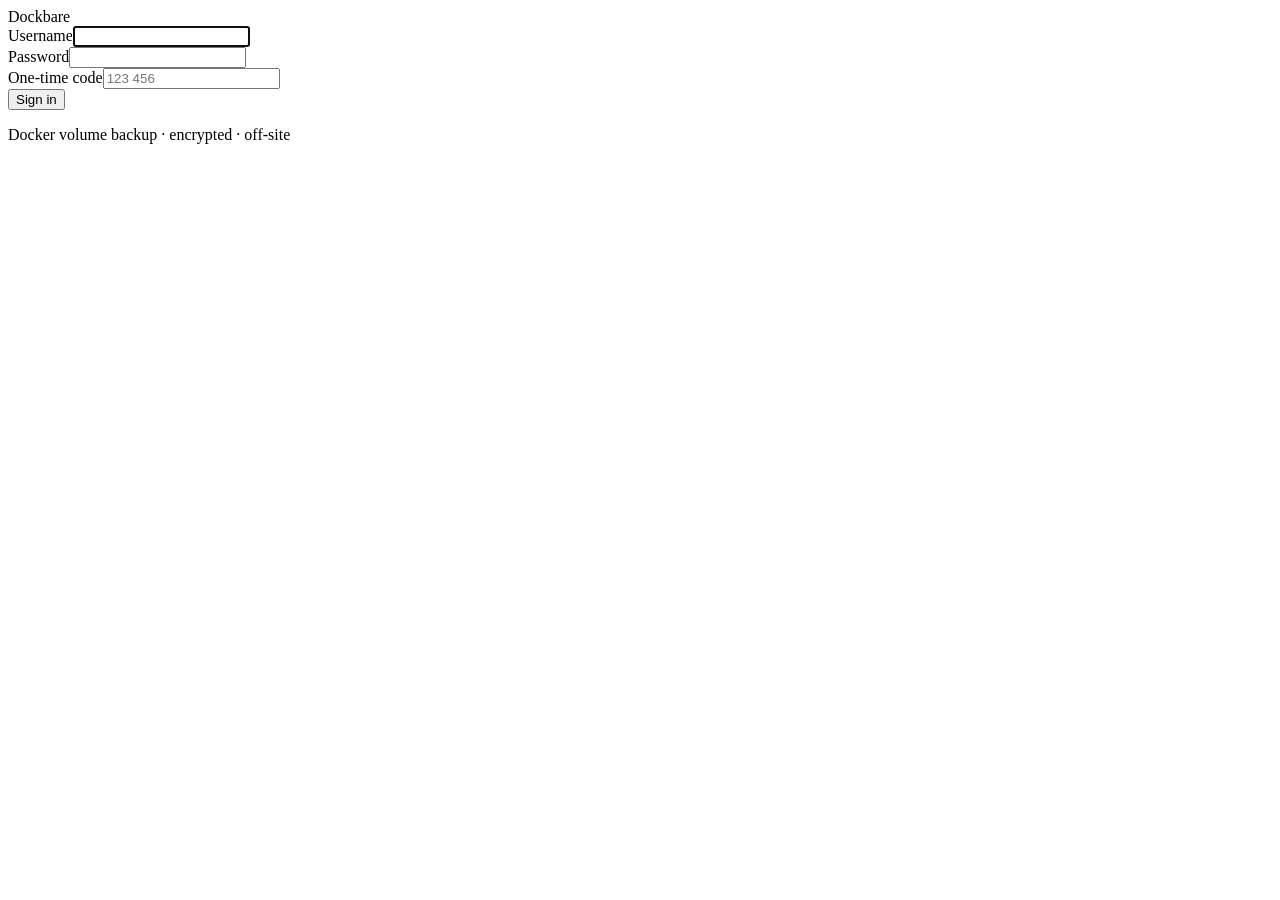
==== dockbare/static/login.html @ 8ab5d5c5 "Dockbare 3: rewrite with auth, encryption, remotes, recovery, uptime" ====
<!doctype html>
<html lang="en">
<head>
<meta charset="utf-8">
<meta name="viewport" content="width=device-width, initial-scale=1">
<meta name="color-scheme" content="light dark">
<title>Sign in · Dockbare</title>
<link rel="icon" href="/static/logo.svg" type="image/svg+xml">
<link rel="stylesheet" href="/static/styles.css">
</head>
<body>
<div class="login-wrap">
  <div class="login">
    <div class="brand"><img src="/static/logo.svg" alt=""><span class="name">Dockbare</span></div>
    <div class="card"><div class="card-c">
      <form id="login-form" autocomplete="on">
        <div id="notice"></div>
        <div class="form-group"><label class="field" for="username">Username</label><input type="text" id="username" name="username" autocomplete="username" required autofocus></div>
        <div class="form-group"><label class="field" for="password">Password</label><input type="password" id="password" name="password" autocomplete="current-password" required></div>
        <div class="form-group hidden" id="totp-group"><label class="field" for="totp">One-time code</label><input type="text" id="totp" name="totp" inputmode="numeric" pattern="[0-9 ]*" autocomplete="one-time-code" placeholder="123 456"></div>
        <button class="btn btn-primary" id="submit" type="submit">Sign in</button>
        <div id="error" class="err"></div>
      </form>
    </div></div>
    <p class="muted small center mt">Docker volume backup · encrypted · off-site</p>
  </div>
</div>
<script type="module" src="/static/login.js"></script>
</body>
</html>
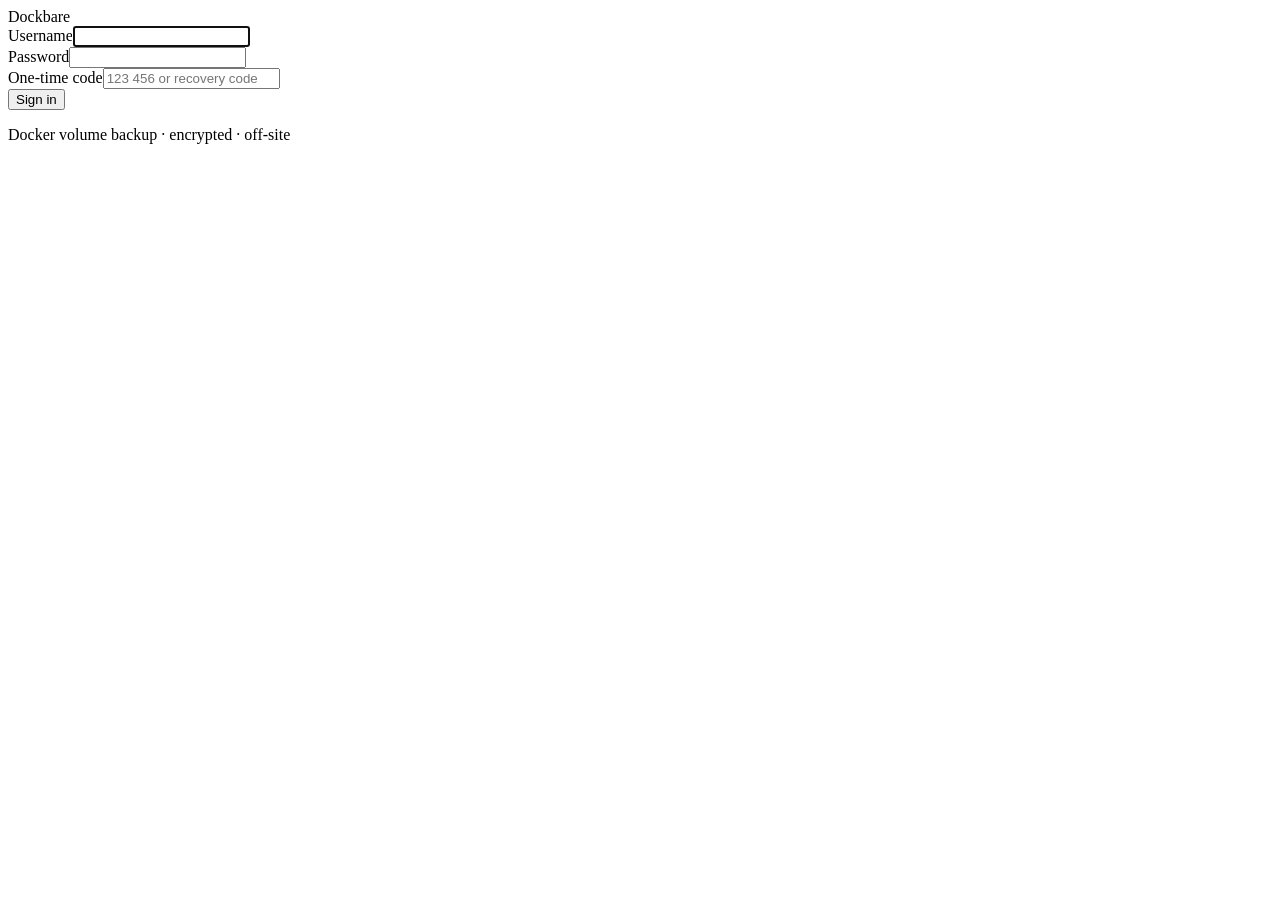
==== commit 17f6e561: "added OTP to UI" ====
--- a/dockbare/static/login.html
+++ b/dockbare/static/login.html
@@ -17,7 +17,7 @@
         <div id="notice"></div>
         <div class="form-group"><label class="field" for="username">Username</label><input type="text" id="username" name="username" autocomplete="username" required autofocus></div>
         <div class="form-group"><label class="field" for="password">Password</label><input type="password" id="password" name="password" autocomplete="current-password" required></div>
-        <div class="form-group hidden" id="totp-group"><label class="field" for="totp">One-time code</label><input type="text" id="totp" name="totp" inputmode="numeric" pattern="[0-9 ]*" autocomplete="one-time-code" placeholder="123 456"></div>
+        <div class="form-group hidden" id="totp-group"><label class="field" for="totp">One-time code</label><input type="text" id="totp" name="totp" autocomplete="one-time-code" placeholder="123 456 or recovery code"></div>
         <button class="btn btn-primary" id="submit" type="submit">Sign in</button>
         <div id="error" class="err"></div>
       </form>
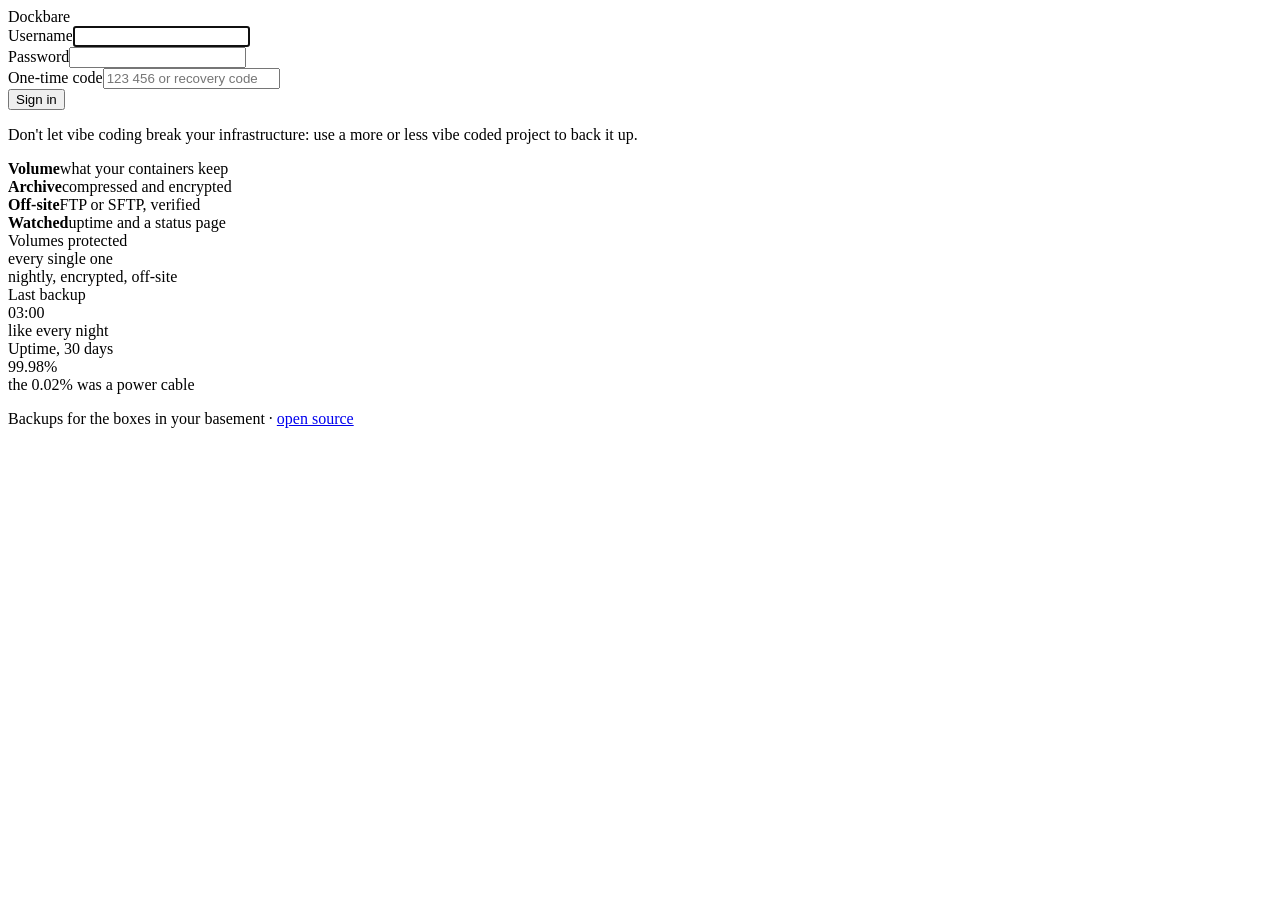
==== commit 6ff1a8a2: "updated design on login" ====
--- a/dockbare/static/login.html
+++ b/dockbare/static/login.html
@@ -10,9 +10,9 @@
 </head>
 <body>
 <div class="login-wrap">
-  <div class="login">
+  <div class="login login--stack">
     <div class="brand"><img src="/static/logo.svg" alt=""><span class="name">Dockbare</span></div>
-    <div class="card"><div class="card-c">
+    <div class="card login-card"><div class="card-c">
       <form id="login-form" autocomplete="on">
         <div id="notice"></div>
         <div class="form-group"><label class="field" for="username">Username</label><input type="text" id="username" name="username" autocomplete="username" required autofocus></div>
@@ -22,7 +22,24 @@
         <div id="error" class="err"></div>
       </form>
     </div></div>
-    <p class="muted small center mt">Docker volume backup · encrypted · off-site</p>
+    <section class="login-teaser" aria-label="What Dockbare does">
+      <p class="login-tagline">Don't let vibe coding break your infrastructure: use a more or less vibe coded project to back it up.</p>
+      <div class="pipe" aria-hidden="true">
+        <div class="track"><span class="packet"></span></div>
+        <div class="steps">
+          <div class="step"><span class="node"><span class="ti" data-icon="container"></span></span><b>Volume</b><span>what your containers keep</span></div>
+          <div class="step"><span class="node"><span class="ti" data-icon="lock"></span></span><b>Archive</b><span>compressed and encrypted</span></div>
+          <div class="step"><span class="node"><span class="ti" data-icon="cloud-upload"></span></span><b>Off-site</b><span>FTP or SFTP, verified</span></div>
+          <div class="step"><span class="node"><span class="ti" data-icon="radar"></span></span><b>Watched</b><span>uptime and a status page</span></div>
+        </div>
+      </div>
+      <div class="login-tiles">
+        <div class="tile"><div class="label"><span class="ti" data-icon="hard-drive"></span> Volumes protected</div><div class="value">every single one</div><div class="sub">nightly, encrypted, off-site</div></div>
+        <div class="tile"><div class="label"><span class="ti" data-icon="cloud-upload"></span> Last backup</div><div class="value">03:00</div><div class="sub">like every night</div></div>
+        <div class="tile"><div class="label"><span class="ti" data-icon="activity"></span> Uptime, 30 days</div><div class="value">99.98%</div><div class="sub">the 0.02% was a power cable</div></div>
+      </div>
+    </section>
+    <p class="muted small center login-foot">Backups for the boxes in your basement · <a href="https://github.com/argseby/dockbare-app" target="_blank" rel="noopener"><span class="ti" data-icon="github"></span> open source</a></p>
   </div>
 </div>
 <script type="module" src="/static/login.js"></script>
